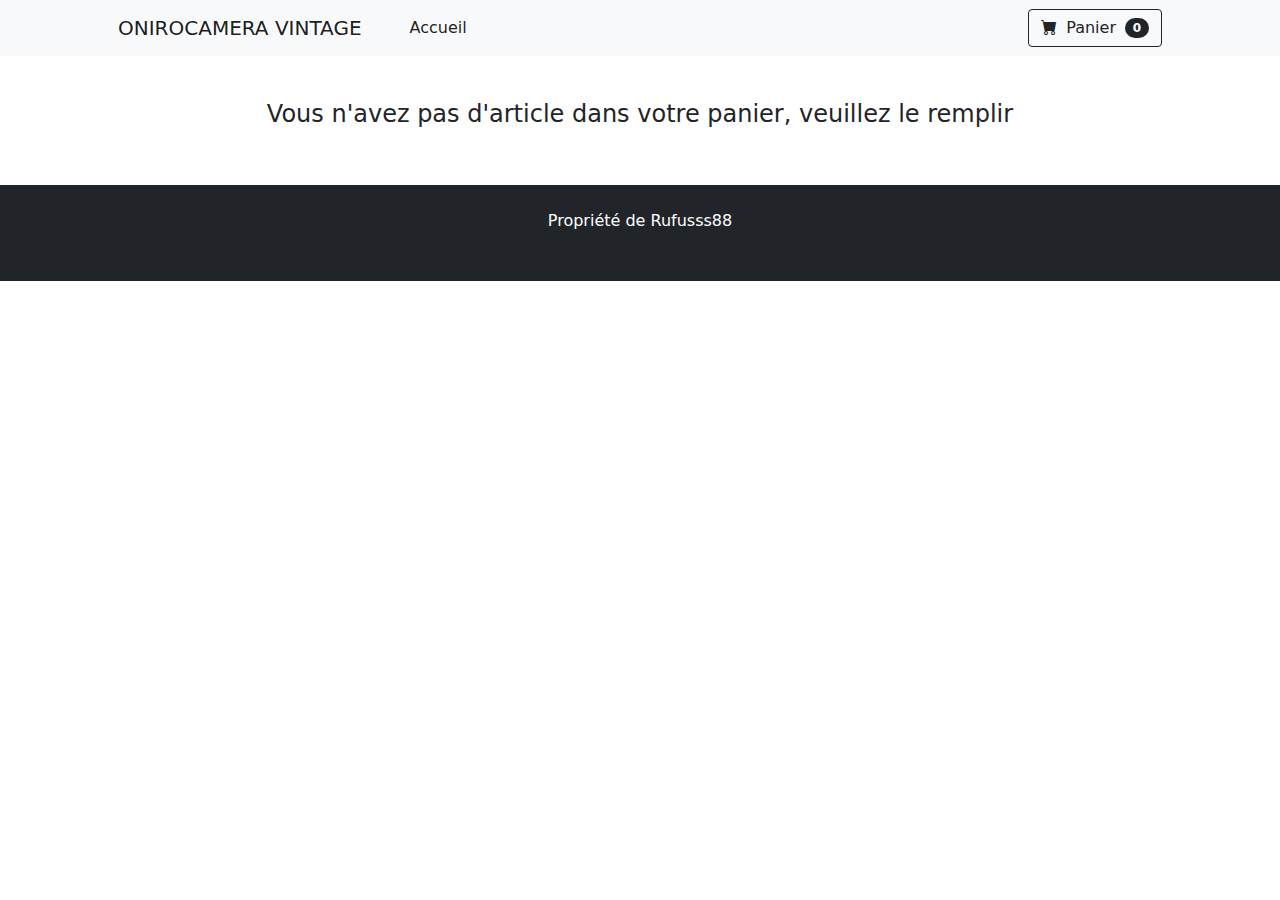
==== front-end/cart.html @ 18925d0c "ajout de la fonction permettant de calculer le prix total" ====
<!DOCTYPE html>
<html lang="en">
	<head>
		<meta charset="utf-8" />
		<meta name="viewport" content="width=device-width, initial-scale=1, shrink-to-fit=no" />
		<meta name="description" content="" />
		<meta name="author" content="" />
		<title>ORINOCO, Site de vente d'appareil photo vintage</title>
		<!-- Favicon-->
		<link rel="icon" type="image/x-icon" href="assets/favicon.ico" />
		<!-- Bootstrap icons-->
		<link href="https://cdn.jsdelivr.net/npm/bootstrap-icons@1.5.0/font/bootstrap-icons.css" rel="stylesheet" />
		<!-- Core theme CSS (includes Bootstrap)-->
		<link href="css/styles.css" rel="stylesheet" />
		<link href="css/productstyle.css" rel="stylesheet" />
		<link href="css/cart.css" rel="stylesheet" />
	</head>
	<body>
		<!-- Navigation-->
		<nav class="navbar navbar-expand-lg navbar-light bg-light">
			<div class="container px-4 px-lg-5">
				<a class="navbar-brand" href="#!">ONIROCAMERA VINTAGE</a>
				<button class="navbar-toggler" type="button" data-bs-toggle="collapse" data-bs-target="#navbarSupportedContent" aria-controls="navbarSupportedContent" aria-expanded="false" aria-label="Toggle navigation"><span class="navbar-toggler-icon"></span></button>
				<div class="collapse navbar-collapse" id="navbarSupportedContent">
					<ul class="navbar-nav me-auto mb-2 mb-lg-0 ms-lg-4">
						<li class="nav-item"><a class="nav-link active" aria-current="page" href="index.html">Accueil</a></li>
					</div>
					<div class="d-flex">
						<button class="btn btn-outline-dark" type="submit">
							<i class="bi-cart-fill me-1"></i>
							Panier
							<span class="badge bg-dark text-white ms-1 rounded-pill">0</span>
						</button>
					</div>
				</div>
			</nav>
			<!-- Header-->
			<!-- Section-->
			<main>
			<section class="py-5">
				<div class="container px-4 px-lg-5 mt-5 products_container">
					<h5>
						Votre panier
					</h5>
					<div class="panier">
						<div class="entetepanier">
							<div class="nomproduit">
								Produit
							</div>
							<div class="quantiteproduit">
								Quantité
							</div>
							<div class="prixunitaire">
								Prix en euros
							</div>
							
						</div>
					</div>
					<div class="divtotal">
					<div class="totalcommande">
						TOTAL DE LA COMMANDE EN EUROS
					</div>
				</div>
					<div class="viderlepanier">
						<a href="cart.html">
							<button class="viderlepanierbtn bn632 bn22">Vider le panier</button>
						</a>
					</div>
				</div>
				<div class="panierformulaire">
					<form action="post" class="formulaire">
						<h6 class="adresse">
							Livraison à domicile
						</h6>
						<div class="names">
							<div class="formlines" id="blocname">
								<label for="name">Prénom</label>
								<input type="text" placeholder="Prénom" id="name" name="user_name" required>
							</div>
							<div class="formlines" id="bloclastname">
								<label for="lastname">Nom :</label>
								<input type="text" placeholder="Nom" id="lastname" name="user_lastname" required>
							</div>
						</div>
						<div class="zipcode-and-city">
							<div class="formlines" id="bloczip">
								<label for="postal">Code postal :</label>
								<input type="text" placeholder="Code postal" id="postal" name="user_postal" required>
							</div>
							<div class="formlines" id="bloccity">
								<label for="city">Ville :</label>
								<input type="text" placeholder="Ville" id="city" name="user_city" required>
							</div>
							<div class="formlines" id="blocadresse">
								<label for="adress">Adresse :</label>
								<input type="text" placeholder="Adresse de livraison" id="address" name="user_adress" required>
							</div>
							<div class="formlines" id="blocemail">
								<label for="mail">Adresse mail :</label>
								<input type="email" placeholder="Adresse mail" id="email" name="user_mail" required>
							</div>
							<div class="formlines" id="blocphone">
								<label for="phone" >Numéro de téléphone :</label>
								<input type="tel" placeholder="Numéro de téléphone" id="phone" name="user_phone" required>
							</div>
							<div class="validationdiv">
								<button class="validation bn632 bn22" id="submit">Valider votre commande</button>
							</div>
							
						</div>
					</form>
				</div>
				<div class="paniervide">
					<h4 class="paniervidetitle">Vous n'avez pas d'article dans votre panier, veuillez le remplir</h4>
				</div>
			</section>
			</main>
			<!-- Footer-->
			<footer class="py-5 bg-dark">
				<div class="container">
					<p class="m-0 text-center text-white">
						Propriété de Rufusss88
					</p>
				</div>
			</footer>
			<!--Script Produits-->
			<script src="scripts/cart.js"></script>
			<!-- Bootstrap core JS-->
			<script src="https://cdn.jsdelivr.net/npm/bootstrap@5.1.0/dist/js/bootstrap.bundle.min.js"></script>
			<!-- Core theme JS-->
		</body>
	</html>
---- front-end/css/productstyle.css ----
.product_image {
    max-width: 375px;
    min-width: 200px;
    margin: 0;
}

.product_quantity{
    margin: 10px 0px;
}

.product_quantity label{
    width: 136px;
}

.product_lenses{
    margin: 10px 0px;
}

.addtocard{
    margin: 0;
    text-align: center;
    justify-content: center;
    align-items: center;
    width: 320px;
}

.bn632 {
    width: 300px;
    font-size: 16px;
    font-weight: 600;
    color: #fff;
    cursor: pointer;
    margin: 20px;
    height: 40px;
    text-align:center;
    border: none;
    background-size: 300% 100%;
    border-radius: 50px;
    -o-transition: all .4s ease-in-out;
    -webkit-transition: all .4s ease-in-out;
    transition: all .4s ease-in-out;
  }
  
  .bn632:hover {
    background-position: 100% 0;
    -o-transition: all .4s ease-in-out;
    -webkit-transition: all .4s ease-in-out;
    transition: all .4s ease-in-out;
  }
  
  .bn632focus {
    outline: none;
  }
  
  .bn632.bn22 {
      background-image: linear-gradient(
        to right,
        #0ba360,
        #3cba92,
        #30dd8a,
        #2bb673
      );
      box-shadow: 0 4px 15px 0 rgba(23, 168, 108, 0.75);
  }

  .options{
    display: none;
  }

  .revenirindex{
    padding-right: 35px;
  }
---- front-end/css/cart.css ----
input,
input[type="radio"] + label,
input[type="checkbox"] + label:before,
select option,
select {
  width: 100%;
  padding: 1em;
  line-height: 1.4;
  background-color: #f9f9f9;
  border: 1px solid #e5e5e5;
  border-radius: 3px;
  -webkit-transition: 0.35s ease-in-out;
  -moz-transition: 0.35s ease-in-out;
  -o-transition: 0.35s ease-in-out;
  transition: 0.35s ease-in-out;
  transition: all 0.35s ease-in-out;
}
input:focus {
  outline: 0;
  border-color: #bd8200;
}
input:focus + .input-icon i {
  color: #f0a500;
}
input:focus + .input-icon:after {
  border-right-color: #f0a500;
}
input[type="radio"] {
  display: none;
}
input[type="radio"] + label,
select {
  display: inline-block;
  width: 50%;
  text-align: center;
  float: left;
  border-radius: 0;
}
input[type="radio"] + label:first-of-type {
  border-top-left-radius: 3px;
  border-bottom-left-radius: 3px;
}
input[type="radio"] + label:last-of-type {
  border-top-right-radius: 3px;
  border-bottom-right-radius: 3px;
}
input[type="radio"] + label i {
  padding-right: 0.4em;
}
input[type="radio"]:checked + label,
input:checked + label:before,
select:focus,
select:active {
  background-color: #f0a500;
  color: #fff;
  border-color: #bd8200;
}
input[type="checkbox"] {
  display: none;
}
input[type="checkbox"] + label {
  position: relative;
  display: block;
  padding-left: 1.6em;
}
input[type="checkbox"] + label:before {
  position: absolute;
  top: 0.2em;
  left: 0;
  display: block;
  width: 1em;
  height: 1em;
  padding: 0;
  content: "";
}
input[type="checkbox"] + label:after {
  position: absolute;
  top: 0.45em;
  left: 0.2em;
  font-size: 0.8em;
  color: #fff;
  opacity: 0;
  font-family: FontAwesome;
  content: "\f00c";
}
input:checked + label:after {
  opacity: 1;
}
select {
  height: 3.4em;
  line-height: 2;
}
select:first-of-type {
  border-top-left-radius: 3px;
  border-bottom-left-radius: 3px;
}
select:last-of-type {
  border-top-right-radius: 3px;
  border-bottom-right-radius: 3px;
}
select:focus,
select:active {
  outline: 0;
}
select option {
  background-color: #f0a500;
  color: #fff;
}
.input-group {
  margin-bottom: 1em;
  zoom: 1;
}
.input-group:before,
.input-group:after {
  content: "";
  display: table;
}
.input-group:after {
  clear: both;
}
.input-group-icon {
  position: relative;
}
.input-group-icon input {
  padding-left: 4.4em;
}
.input-group-icon .input-icon {
  position: absolute;
  top: 0;
  left: 0;
  width: 3.4em;
  height: 3.4em;
  line-height: 3.4em;
  text-align: center;
  pointer-events: none;
}
.input-group-icon .input-icon:after {
  position: absolute;
  top: 0.6em;
  bottom: 0.6em;
  left: 3.4em;
  display: block;
  border-right: 1px solid #e5e5e5;
  content: "";
  -webkit-transition: 0.35s ease-in-out;
  -moz-transition: 0.35s ease-in-out;
  -o-transition: 0.35s ease-in-out;
  transition: 0.35s ease-in-out;
  transition: all 0.35s ease-in-out;
}
.input-group-icon .input-icon i {
  -webkit-transition: 0.35s ease-in-out;
  -moz-transition: 0.35s ease-in-out;
  -o-transition: 0.35s ease-in-out;
  transition: 0.35s ease-in-out;
  transition: all 0.35s ease-in-out;
}

.row {
  zoom: 1;
}
.row:before,
.row:after {
  content: "";
  display: table;
}
.row:after {
  clear: both;
}
.col-half {
  padding-right: 10px;
  float: left;
  width: 50%;
}
.col-half:last-of-type {
  padding-right: 0;
}
.col-third {
  padding-right: 10px;
  float: left;
  width: 33.33333333%;
}
.col-third:last-of-type {
  padding-right: 0;
}

h6{
    text-align: center;
    margin-bottom: 50px;
}

form{
    padding-left: 410px;
    padding-right: 410px;
}

.entetepanier{
    display: flex;
    margin-bottom: 250px;
}

.nomproduit{
    flex: 33%;
}

.quantiteproduit{
    flex: 33%;
}

.prix{
    flex: 33%;
}

.me-1{
    text-align: center;
}

h4{
  text-align: center;
  margin-top: 20px;
}

h5{
  margin-top: 20px;
  margin-bottom: 40px;
}

h6{
  margin-top: 40px;
}

.validation{
  margin: auto;
  display: block;
  margin-bottom: 35px;
  margin-top: 35px;
}

#blocphone{
  margin-bottom: 20px;
}

.viderlepanierbtn{
  display: block;
  margin: auto;
  margin-bottom: 40px;
}

.formlines{
  margin-bottom: 15px;
}

.formlines label{
  margin-bottom: 10px;
}

.entetepanier{
  display:grid;
  grid-template-columns: auto;
  grid-template-rows: auto;
  grid-row-gap: 2rem;
}

.nomproduit{
  font-weight: 700;
  grid-column: 1;
  grid-row: 1;
}

.quantiteproduit{
  font-weight: 700;
  grid-column: 2;
  grid-row: 1;
}

.prixunitaire{
  font-weight: 700;
  grid-column: 3;
  grid-row: 1;
}

.prixtotal{
  font-weight: 700;
  grid-column: 4;
  grid-row: 1;
}

.totalcommande{
  font-weight: 700;
  margin-bottom: 50px;
}

.totalmontant{
  margin-top: 50px;
}
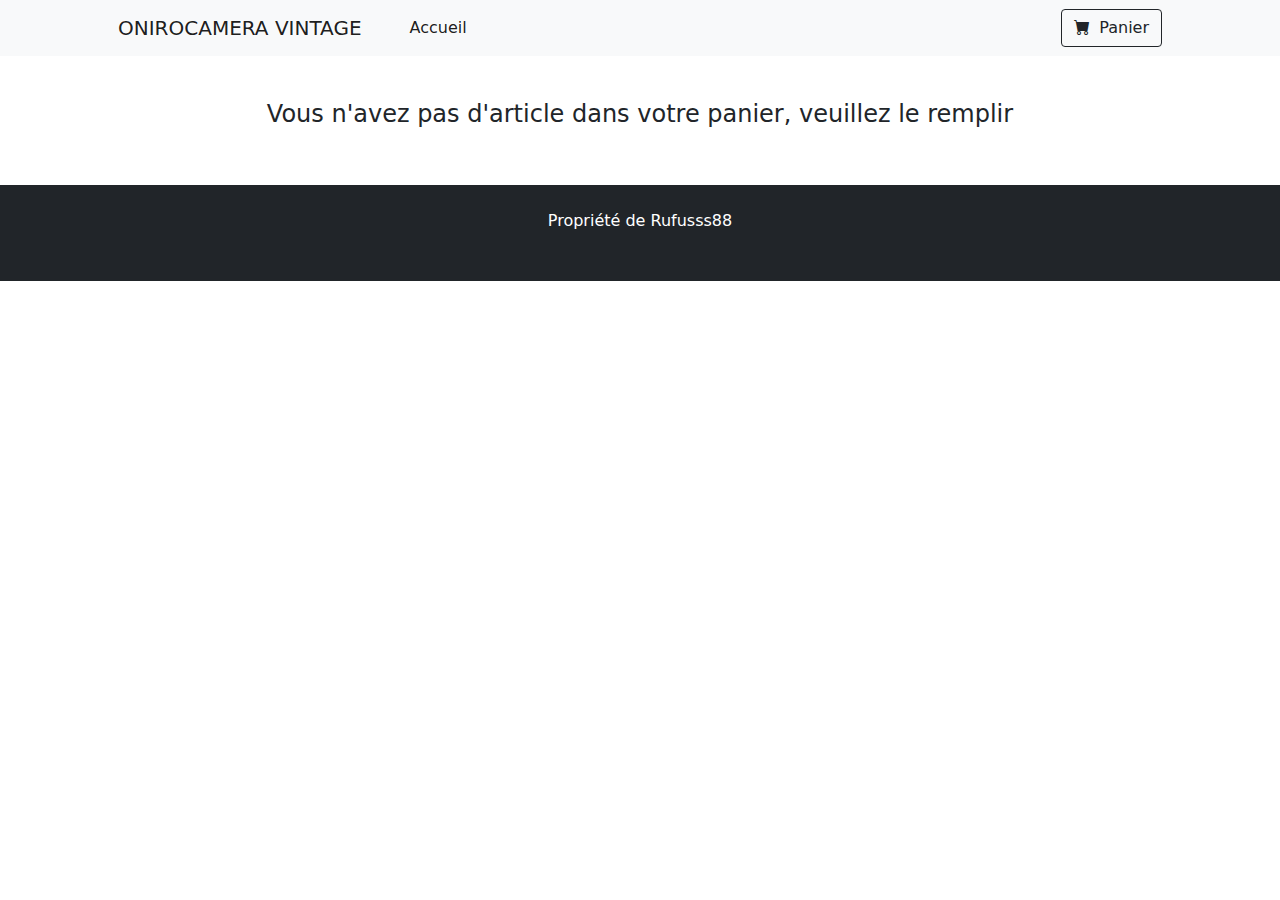
==== commit 4fb0c51b: "page de confirmation effectiv" ====
--- a/front-end/cart.html
+++ b/front-end/cart.html
@@ -29,7 +29,6 @@
 						<button class="btn btn-outline-dark" type="submit">
 							<i class="bi-cart-fill me-1"></i>
 							Panier
-							<span class="badge bg-dark text-white ms-1 rounded-pill">0</span>
 						</button>
 					</div>
 				</div>
@@ -53,6 +52,9 @@
 							<div class="prixunitaire">
 								Prix en euros
 							</div>
+							<div class="idproduits">
+								
+							</div>
 							
 						</div>
 					</div>
@@ -68,27 +70,27 @@
 					</div>
 				</div>
 				<div class="panierformulaire">
-					<form action="post" class="formulaire">
+					<form action="#" class="formulaire">
 						<h6 class="adresse">
 							Livraison à domicile
 						</h6>
 						<div class="names">
 							<div class="formlines" id="blocname">
-								<label for="name">Prénom</label>
+								<label for="prenom">Prénom</label>
 								<input type="text" placeholder="Prénom" id="name" name="user_name" required>
 							</div>
 							<div class="formlines" id="bloclastname">
-								<label for="lastname">Nom :</label>
+								<label for="nom">Nom :</label>
 								<input type="text" placeholder="Nom" id="lastname" name="user_lastname" required>
 							</div>
 						</div>
 						<div class="zipcode-and-city">
 							<div class="formlines" id="bloczip">
-								<label for="postal">Code postal :</label>
+								<label for="postcode">Code postal :</label>
 								<input type="text" placeholder="Code postal" id="postal" name="user_postal" required>
 							</div>
 							<div class="formlines" id="bloccity">
-								<label for="city">Ville :</label>
+								<label for="ville">Ville :</label>
 								<input type="text" placeholder="Ville" id="city" name="user_city" required>
 							</div>
 							<div class="formlines" id="blocadresse">
@@ -100,12 +102,14 @@
 								<input type="email" placeholder="Adresse mail" id="email" name="user_mail" required>
 							</div>
 							<div class="formlines" id="blocphone">
-								<label for="phone" >Numéro de téléphone :</label>
+								<label for="telephone" >Numéro de téléphone :</label>
 								<input type="tel" placeholder="Numéro de téléphone" id="phone" name="user_phone" required>
 							</div>
 							<div class="validationdiv">
-								<button class="validation bn632 bn22" id="submit">Valider votre commande</button>
+								
+								<button class="validation bn632 bn22" id="envoiformulaire" type='submit'>Valider votre commande</button>	
 							</div>
+							
 							
 						</div>
 					</form>
@@ -113,6 +117,7 @@
 				<div class="paniervide">
 					<h4 class="paniervidetitle">Vous n'avez pas d'article dans votre panier, veuillez le remplir</h4>
 				</div>
+				
 			</section>
 			</main>
 			<!-- Footer-->
--- a/front-end/css/cart.css
+++ b/front-end/css/cart.css
@@ -281,7 +281,8 @@
   grid-row: 1;
 }
 
-.prixtotal{
+
+.idproduits{
   font-weight: 700;
   grid-column: 4;
   grid-row: 1;
@@ -296,4 +297,9 @@
   margin-top: 50px;
 }
 
-
+.idpanier{
+  grid-column: 4;
+  grid-row: auto;
+}
+
+
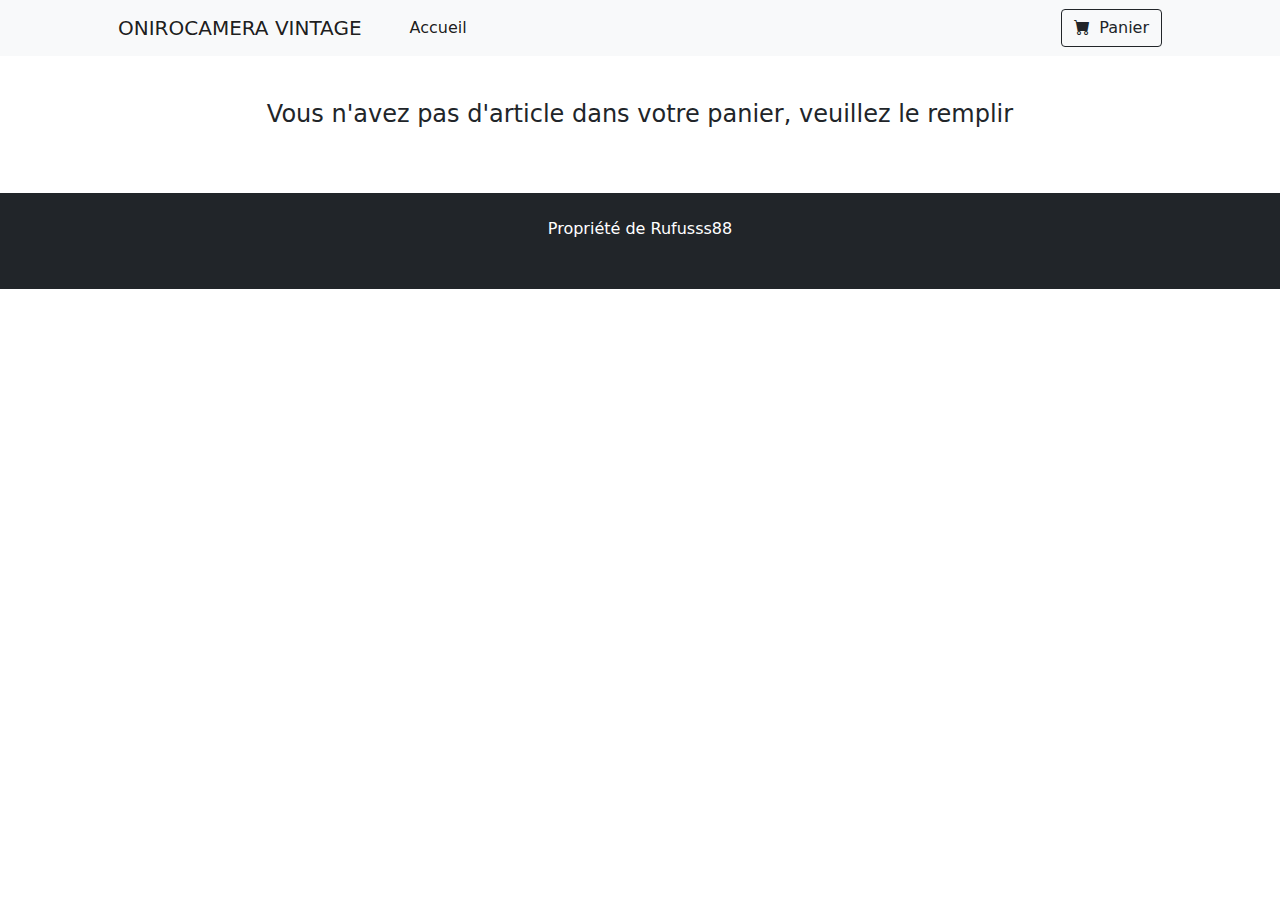
==== commit 2829d6b5: "le formulaire est vérifié en JS" ====
--- a/front-end/cart.html
+++ b/front-end/cart.html
@@ -26,10 +26,11 @@
 						<li class="nav-item"><a class="nav-link active" aria-current="page" href="index.html">Accueil</a></li>
 					</div>
 					<div class="d-flex">
-						<button class="btn btn-outline-dark" type="submit">
+						<button class="btn btn-outline-dark" >
 							<i class="bi-cart-fill me-1"></i>
 							Panier
 						</button>
+						
 					</div>
 				</div>
 			</nav>
@@ -50,17 +51,15 @@
 								Quantité
 							</div>
 							<div class="prixunitaire">
-								Prix en euros
-							</div>
-							<div class="idproduits">
-								
+								Prix (en euros)
 							</div>
 							
 						</div>
 					</div>
 					<div class="divtotal">
+						
 					<div class="totalcommande">
-						TOTAL DE LA COMMANDE EN EUROS
+						Prix total de la commande (en euros)
 					</div>
 				</div>
 					<div class="viderlepanier">
@@ -117,6 +116,8 @@
 				<div class="paniervide">
 					<h4 class="paniervidetitle">Vous n'avez pas d'article dans votre panier, veuillez le remplir</h4>
 				</div>
+				<p class="erreur">
+				</p>
 				
 			</section>
 			</main>
@@ -130,6 +131,7 @@
 			</footer>
 			<!--Script Produits-->
 			<script src="scripts/cart.js"></script>
+			<script src="scripts/formulaire.js"></script>
 			<!-- Bootstrap core JS-->
 			<script src="https://cdn.jsdelivr.net/npm/bootstrap@5.1.0/dist/js/bootstrap.bundle.min.js"></script>
 			<!-- Core theme JS-->
--- a/front-end/css/productstyle.css
+++ b/front-end/css/productstyle.css
@@ -69,4 +69,16 @@
 
   .revenirindex{
     padding-right: 35px;
+  }
+
+  body{
+    width: 100%;
+  }
+
+  @media screen and (max-width: 800px)  {
+
+    .product_image{
+      border-top-left-radius: 0px;
+      border-top-right-radius: 0px;
+    }
   }--- a/front-end/css/cart.css
+++ b/front-end/css/cart.css
@@ -1,4 +1,6 @@
-
+body{
+  width: 100%;
+}
 
 input,
 input[type="radio"] + label,
@@ -289,12 +291,13 @@
 }
 
 .totalcommande{
+  display: flex;
   font-weight: 700;
   margin-bottom: 50px;
 }
 
 .totalmontant{
-  margin-top: 50px;
+  margin-left: 500px;
 }
 
 .idpanier{
@@ -302,4 +305,27 @@
   grid-row: auto;
 }
 
-
+.erreur{
+  text-align: center;
+}
+
+
+/*RESPONSIVE MOBILE TABLETTE*/
+
+@media screen and (max-width: 800px) {
+  form{
+    padding-left: 0;
+    padding-right: 0;
+    margin-left: 15px;
+    margin-right: 15px;
+  }
+  .totalcommande{
+    flex-direction: column;
+  }
+  .totalmontant{
+    margin-left: 0px;
+  }
+}
+
+
+
